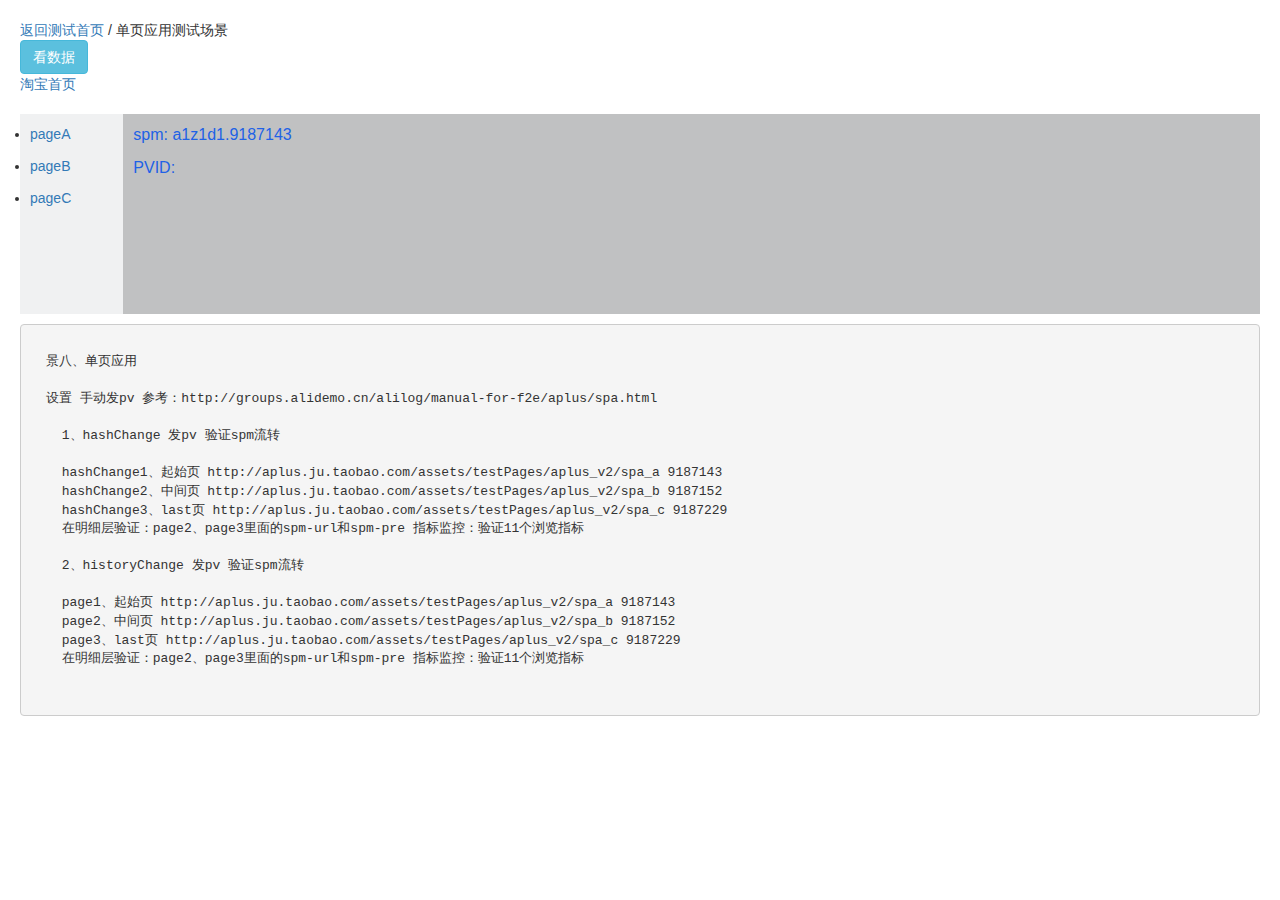
==== index.html @ 06b52591 "init test" ====
<!DOCTYPE html>
<html>

<head>
    <title>single page app</title>
    <meta http-equiv="Content-Type" content="text/html; charset=UTF-8">
    <meta name="viewport" content="width=device-width, initial-scale=1.0">
    <meta name="data-spm" content="a1z1d1">
    <meta name="aplus-no-track" content="1" />
    <meta name="aplus-ajax" content="1554667">
    <meta name="aplus-waiting" content="MAN">
    <link rel="stylesheet" href="./bootstrap.css">
    <style type="text/css">
    .tab {
        margin-top: 20px;
    }

    .tab .tab-title {
        padding: 10px;
        height: 200px;
        background-color: #f0f1f2;
    }

    .tab .tab-title li {
        margin: 12px 0;
    }

    .tab .tab-title li:first-child {
        margin-top: 0;
    }

    .tab .page_detail {
        padding: 10px;
        height: 200px;
        background-color: #c0c1c2;
        color: #2062e6;
        font-family: sans-serif;
        font-size: 16px;
    }
    </style>
    <script type="text/javascript" src="./test.js"></script>
    <script type="text/javascript">
    var q = (window.goldlog_queue || (window.goldlog_queue = []));
    q.push({
        action: 'goldlog.aplus_pubsub.subscribe',
        arguments: ['pvidChange', function(obj) {
            document.getElementById('pvid_detail').innerText = 'pvid: ' + obj.pvid + ' pre_pvid: ' + obj.pre_pvid;
        }]
    });
    // q.push({
    //   action: 'goldlog.aplus_pubsub.subscribe',
    //   arguments: ['goldlogReady', function (obj) {
    //     console.log(obj);
    //   }]
    // });
    var obj = {
        '#/a': {
            spmb: '9187143',
            name: 'spa_pagea',
            checksum: '46836988'
        },
        '#/b': {
            spmb: '9187152',
            name: 'spa_pageb',
            checksum: '46836987'
        },
        '#/c': {
            spmb: '9187229',
            name: 'spa_pagec',
            checksum: '46836994'
        },
    };

    var getHash = function() {
        var _h = location.hash ? location.hash.match(/#\/(a|b|c)/)[0] : '';
        return _h;
    };

    function sendPV(spmInfor) {
        var q1 = (window.goldlog_queue || (window.goldlog_queue = []));
        q1.push({
            action: 'goldlog.setPageSPM',
            arguments: ['a1z1d1', spmInfor.spmb]
        });
        q1.push({
            action: 'goldlog.sendPV',
            arguments: [{
                is_auto: false,
                checksum: spmInfor.checksum // checksum需要申请
            }]
        });
        document.getElementById('page_detail').innerText = 'spm: a1z1d1.' + spmInfor.spmb;
        var btn_els = document.getElementsByTagName('button');
        for (var i = 0; i < btn_els.length; i++) {
            var _cls = btn_els[i].getAttribute('class');
            if (_cls === spmInfor.name) {
                btn_els[i].setAttribute('class', _cls + ' btn-primary');
            } else if (/spa_page(a|b|c)\W{1}btn-primary/.test(_cls)) {
                btn_els[i].setAttribute('class', _cls.replace(' btn-primary', ''));
            }
        }

        //dplus单页应用发送pv事件
        // dplus.track('spa_pv', {hash: getHash()});
    }

    var q = (window.goldlog_queue || (window.goldlog_queue = []));
    q.push({
        action: 'goldlog.on',
        arguments: [window, 'hashchange', function(e) {
            spmInfor = obj[getHash()];
            sendPV(spmInfor)
        }]
    });

    function hander(hash) {
        location.hash = "#/" + hash;
    };
    </script>
</head>

<body data-spm="9187143">
    <script>
    with(document) with(body) with(insertBefore(createElement("script"), firstChild)) setAttribute("exparams", "category=&userid=&aplus&task_test=1&udpid=&&yunid=&&trid=0b88601515603367119967252eb115&asid=AQAAAABI2QBdbXltfwAAAABnvtPfLhiGJA==&sidx=0", id = "beacon-aplus", src = (location > "https" ? "//g" : "//g") + ".alicdn.com/alilog/mlog/aplus_v2.js?_t=20180125")
    </script>
    <div class="container-fluid">
        <div class="row">
            <a class="index" href="../index.html">返回测试首页</a>
            <span>/</span>
            <span>单页应用测试场景</span>
        </div>
        <div class="row">
            <button class="btn btn-info" onclick="datacenter()">看数据</button>
        </div>
        <div class="row">
            <a href="https://www.taobao.com" target="_blank">淘宝首页</a>
        </div>
        <div class="row tab">
            <ul id="btn_collection" class="tab-title col-md-1" data-spm="testc1">
                <li>
                    <a class="spa_pagea" data-spm="d11" href="javascript:void()" onclick="hander('a')">pageA</a>
                </li>
                <li>
                    <a class="spa_pageb" data-spm="d12" href="javascript:void()" onclick="hander('b')">pageB</a>
                </li>
                <li>
                    <a class="spa_pagec" data-spm="d13" href="javascript:void()" onclick="hander('c')">pageC</a>
                </li>
            </ul>
            <div class="col-md-11 page_detail">
                <p id="page_detail">SPM:</p>
                <p id="pvid_detail">PVID:</p>
            </div>
        </div>
        <pre class="row">
  景八、单页应用

  设置<meta name="aplus-waiting" content="MAN"> 手动发pv 参考：http://groups.alidemo.cn/alilog/manual-for-f2e/aplus/spa.html

    1、hashChange 发pv 验证spm流转

    hashChange1、起始页 http://aplus.ju.taobao.com/assets/testPages/aplus_v2/spa_a 9187143
    hashChange2、中间页 http://aplus.ju.taobao.com/assets/testPages/aplus_v2/spa_b 9187152
    hashChange3、last页 http://aplus.ju.taobao.com/assets/testPages/aplus_v2/spa_c 9187229
    在明细层验证：page2、page3里面的spm-url和spm-pre 指标监控：验证11个浏览指标

    2、historyChange 发pv 验证spm流转

    page1、起始页 http://aplus.ju.taobao.com/assets/testPages/aplus_v2/spa_a 9187143
    page2、中间页 http://aplus.ju.taobao.com/assets/testPages/aplus_v2/spa_b 9187152
    page3、last页 http://aplus.ju.taobao.com/assets/testPages/aplus_v2/spa_c 9187229
    在明细层验证：page2、page3里面的spm-url和spm-pre 指标监控：验证11个浏览指标
  </pre>
    </div>
    <script>
    if (location.port === '6001') {
        with(document) with(body) with(insertBefore(createElement("script"), firstChild)) setAttribute("exparams", "category=&userid=qingliang_hu&aplus&yunid=&LdfaOcnoxCmjX5&asid=AQAAAAB0i3NWYexQGwAAAACA3YTplJdWNA==", id = "beacon-aplus",
            src = "//g.alicdn.com/alilog/mlog/aplus_v2.js"
        );
    }
    sendPV(obj[getHash() || "#/a"]);
    </script>
    <script type="text/javascript">
    ! function(a, b) { if (!b.__SV) { var c, d, e, f;
            window.dplus = b, b._i = [], b.init = function(a, c, d) {
                function g(a, b) { var c = b.split(".");
                    2 == c.length && (a = a[c[0]], b = c[1]), a[b] = function() { a.push([b].concat(Array.prototype.slice.call(arguments, 0))) } } var h = b; for ("undefined" != typeof d ? h = b[d] = [] : d = "dplus", h.people = h.people || [], h.toString = function(a) { var b = "dplus"; return "dplus" !== d && (b += "." + d), a || (b += " (stub)"), b }, h.people.toString = function() { return h.toString(1) + ".people (stub)" }, e = "disable track track_links track_forms register unregister get_property identify clear set_config get_config get_distinct_id track_pageview register_once track_with_tag time_event people.set people.unset people.delete_user".split(" "), f = 0; f < e.length; f++) g(h, e[f]);
                b._i.push([a, c, d]) }, b.__SV = 1.1, c = a.createElement("script"), c.type = "text/javascript", c.charset = "utf-8", c.async = !0, c.src = "//w.cnzz.com/dplus.php?id=1254009617", d = a.getElementsByTagName("script")[0], d.parentNode.insertBefore(c, d) } }(document, window.dplus || []), dplus.init("1254009617");
    </script>
</body>

</html>
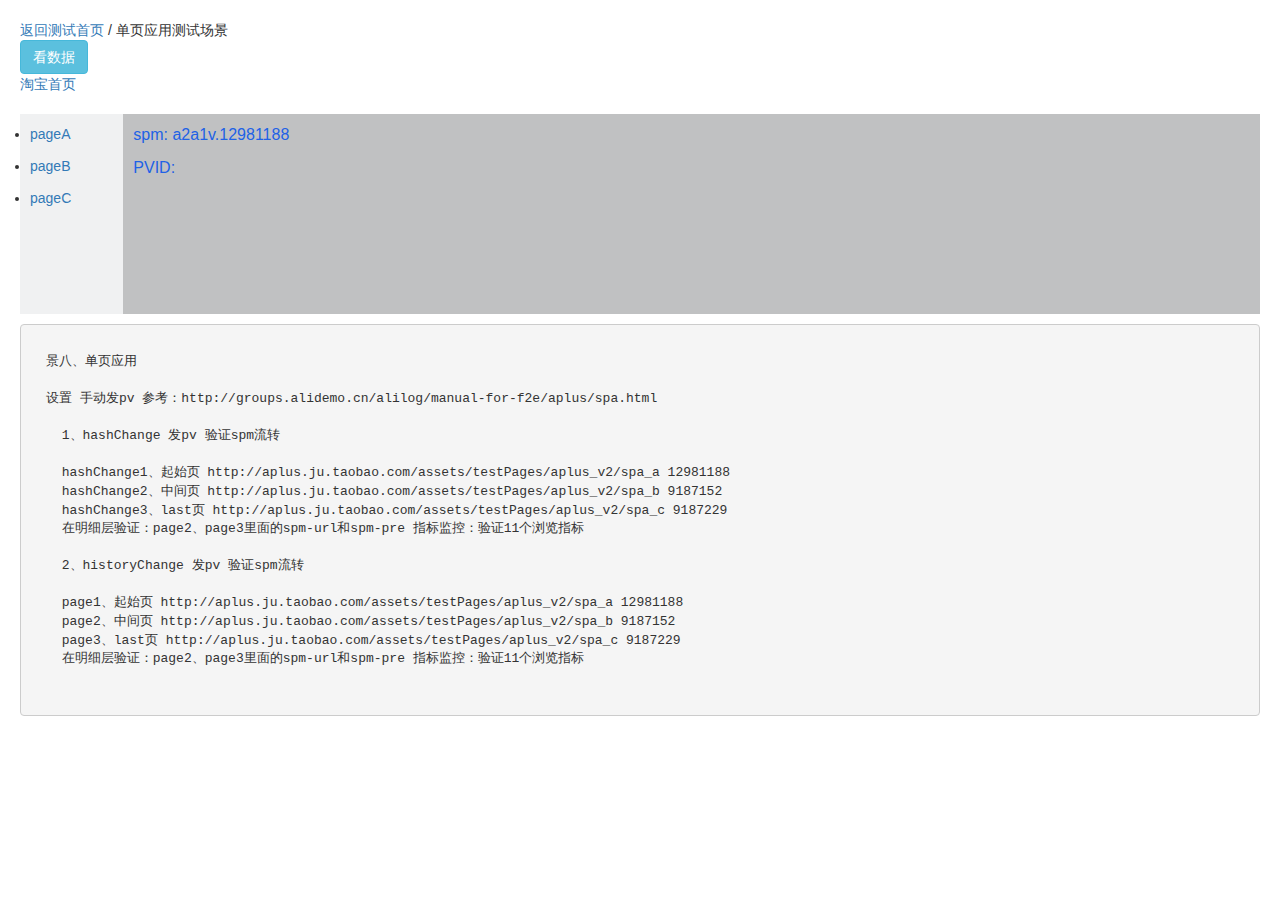
==== commit 235191fc: "s" ====
--- a/index.html
+++ b/index.html
@@ -5,7 +5,7 @@
     <title>single page app</title>
     <meta http-equiv="Content-Type" content="text/html; charset=UTF-8">
     <meta name="viewport" content="width=device-width, initial-scale=1.0">
-    <meta name="data-spm" content="a1z1d1">
+    <meta name="data-spm" content="a2a1v">
     <meta name="aplus-no-track" content="1" />
     <meta name="aplus-ajax" content="1554667">
     <meta name="aplus-waiting" content="MAN">
@@ -55,7 +55,7 @@
     // });
     var obj = {
         '#/a': {
-            spmb: '9187143',
+            spmb: '12981188',
             name: 'spa_pagea',
             checksum: '46836988'
         },
@@ -80,7 +80,7 @@
         var q1 = (window.goldlog_queue || (window.goldlog_queue = []));
         q1.push({
             action: 'goldlog.setPageSPM',
-            arguments: ['a1z1d1', spmInfor.spmb]
+            arguments: ['a2a1v', spmInfor.spmb]
         });
         q1.push({
             action: 'goldlog.sendPV',
@@ -89,7 +89,7 @@
                 checksum: spmInfor.checksum // checksum需要申请
             }]
         });
-        document.getElementById('page_detail').innerText = 'spm: a1z1d1.' + spmInfor.spmb;
+        document.getElementById('page_detail').innerText = 'spm: a2a1v.' + spmInfor.spmb;
         var btn_els = document.getElementsByTagName('button');
         for (var i = 0; i < btn_els.length; i++) {
             var _cls = btn_els[i].getAttribute('class');
@@ -119,7 +119,7 @@
     </script>
 </head>
 
-<body data-spm="9187143">
+<body data-spm="12981188">
     <script>
     with(document) with(body) with(insertBefore(createElement("script"), firstChild)) setAttribute("exparams", "category=&userid=&aplus&task_test=1&udpid=&&yunid=&&trid=0b88601515603367119967252eb115&asid=AQAAAABI2QBdbXltfwAAAABnvtPfLhiGJA==&sidx=0", id = "beacon-aplus", src = (location > "https" ? "//g" : "//g") + ".alicdn.com/alilog/mlog/aplus_v2.js?_t=20180125")
     </script>
@@ -159,14 +159,14 @@
 
     1、hashChange 发pv 验证spm流转
 
-    hashChange1、起始页 http://aplus.ju.taobao.com/assets/testPages/aplus_v2/spa_a 9187143
+    hashChange1、起始页 http://aplus.ju.taobao.com/assets/testPages/aplus_v2/spa_a 12981188
     hashChange2、中间页 http://aplus.ju.taobao.com/assets/testPages/aplus_v2/spa_b 9187152
     hashChange3、last页 http://aplus.ju.taobao.com/assets/testPages/aplus_v2/spa_c 9187229
     在明细层验证：page2、page3里面的spm-url和spm-pre 指标监控：验证11个浏览指标
 
     2、historyChange 发pv 验证spm流转
 
-    page1、起始页 http://aplus.ju.taobao.com/assets/testPages/aplus_v2/spa_a 9187143
+    page1、起始页 http://aplus.ju.taobao.com/assets/testPages/aplus_v2/spa_a 12981188
     page2、中间页 http://aplus.ju.taobao.com/assets/testPages/aplus_v2/spa_b 9187152
     page3、last页 http://aplus.ju.taobao.com/assets/testPages/aplus_v2/spa_c 9187229
     在明细层验证：page2、page3里面的spm-url和spm-pre 指标监控：验证11个浏览指标
